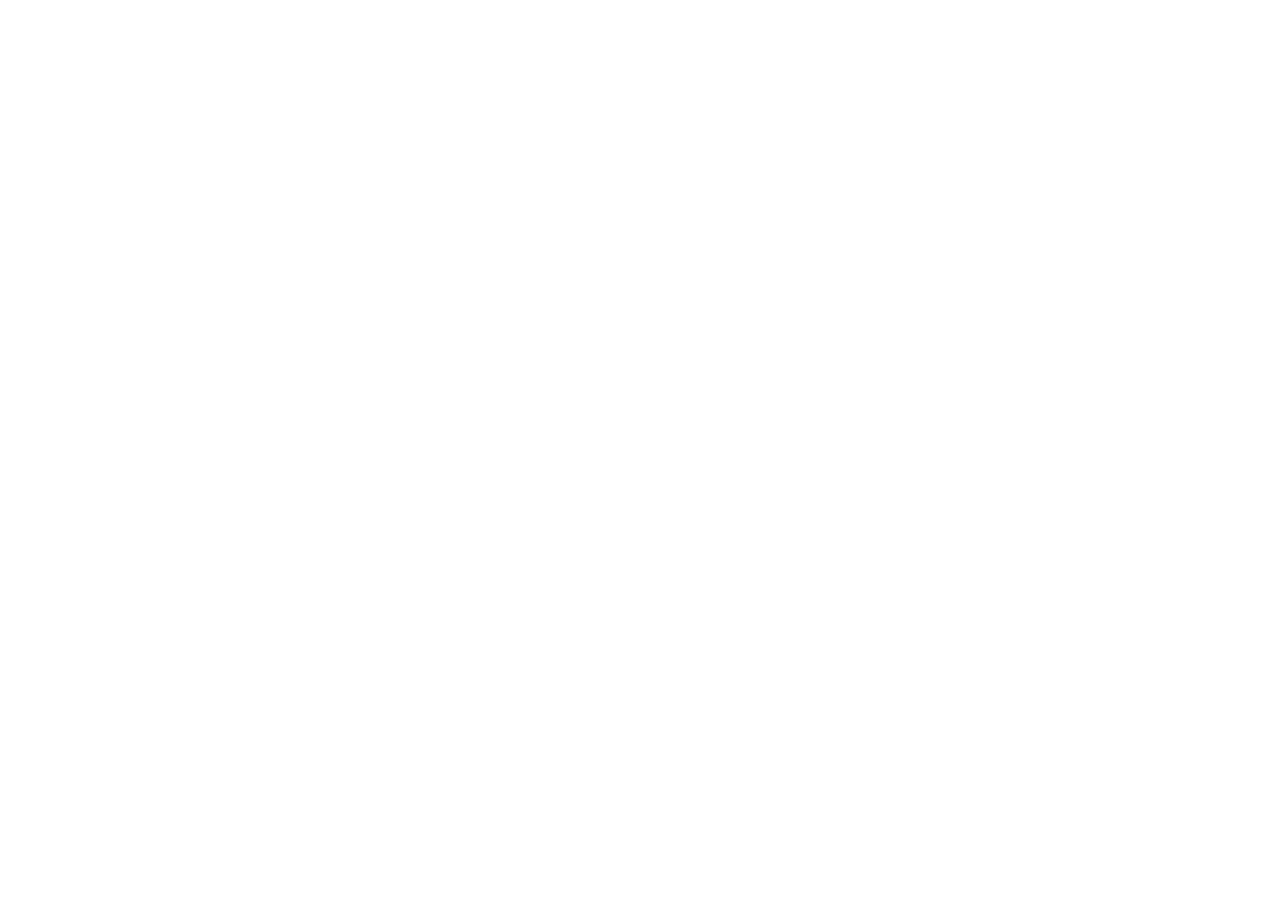
==== index.html @ a521493d "Inicio de Pagina de AutosUsados2024 index" ====
<!DOCTYPE html>
<html lang="en">
  <head>
    <meta charset="UTF-8" />
    <meta name="viewport" content="width=device-width, initial-scale=1.0" />
    <title>Autos Usados 2024</title>
  </head>
  <body></body>
</html>
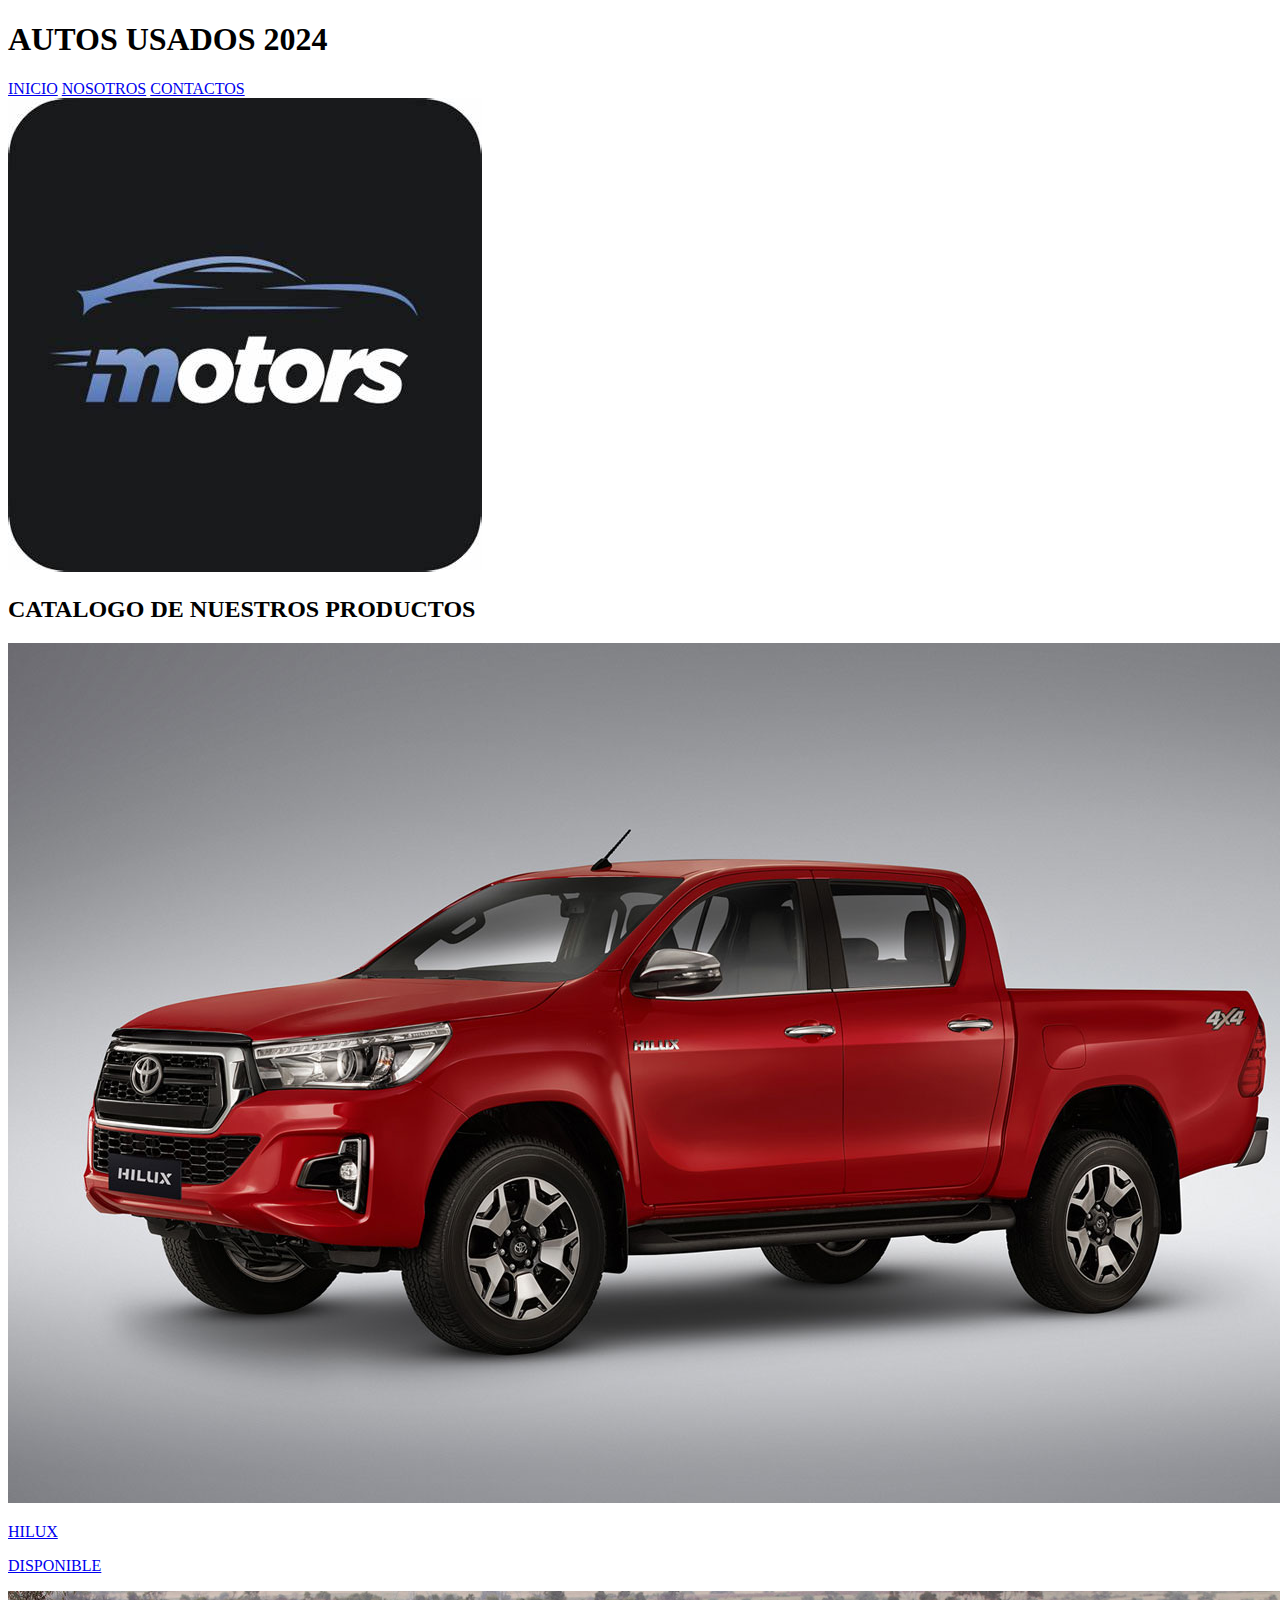
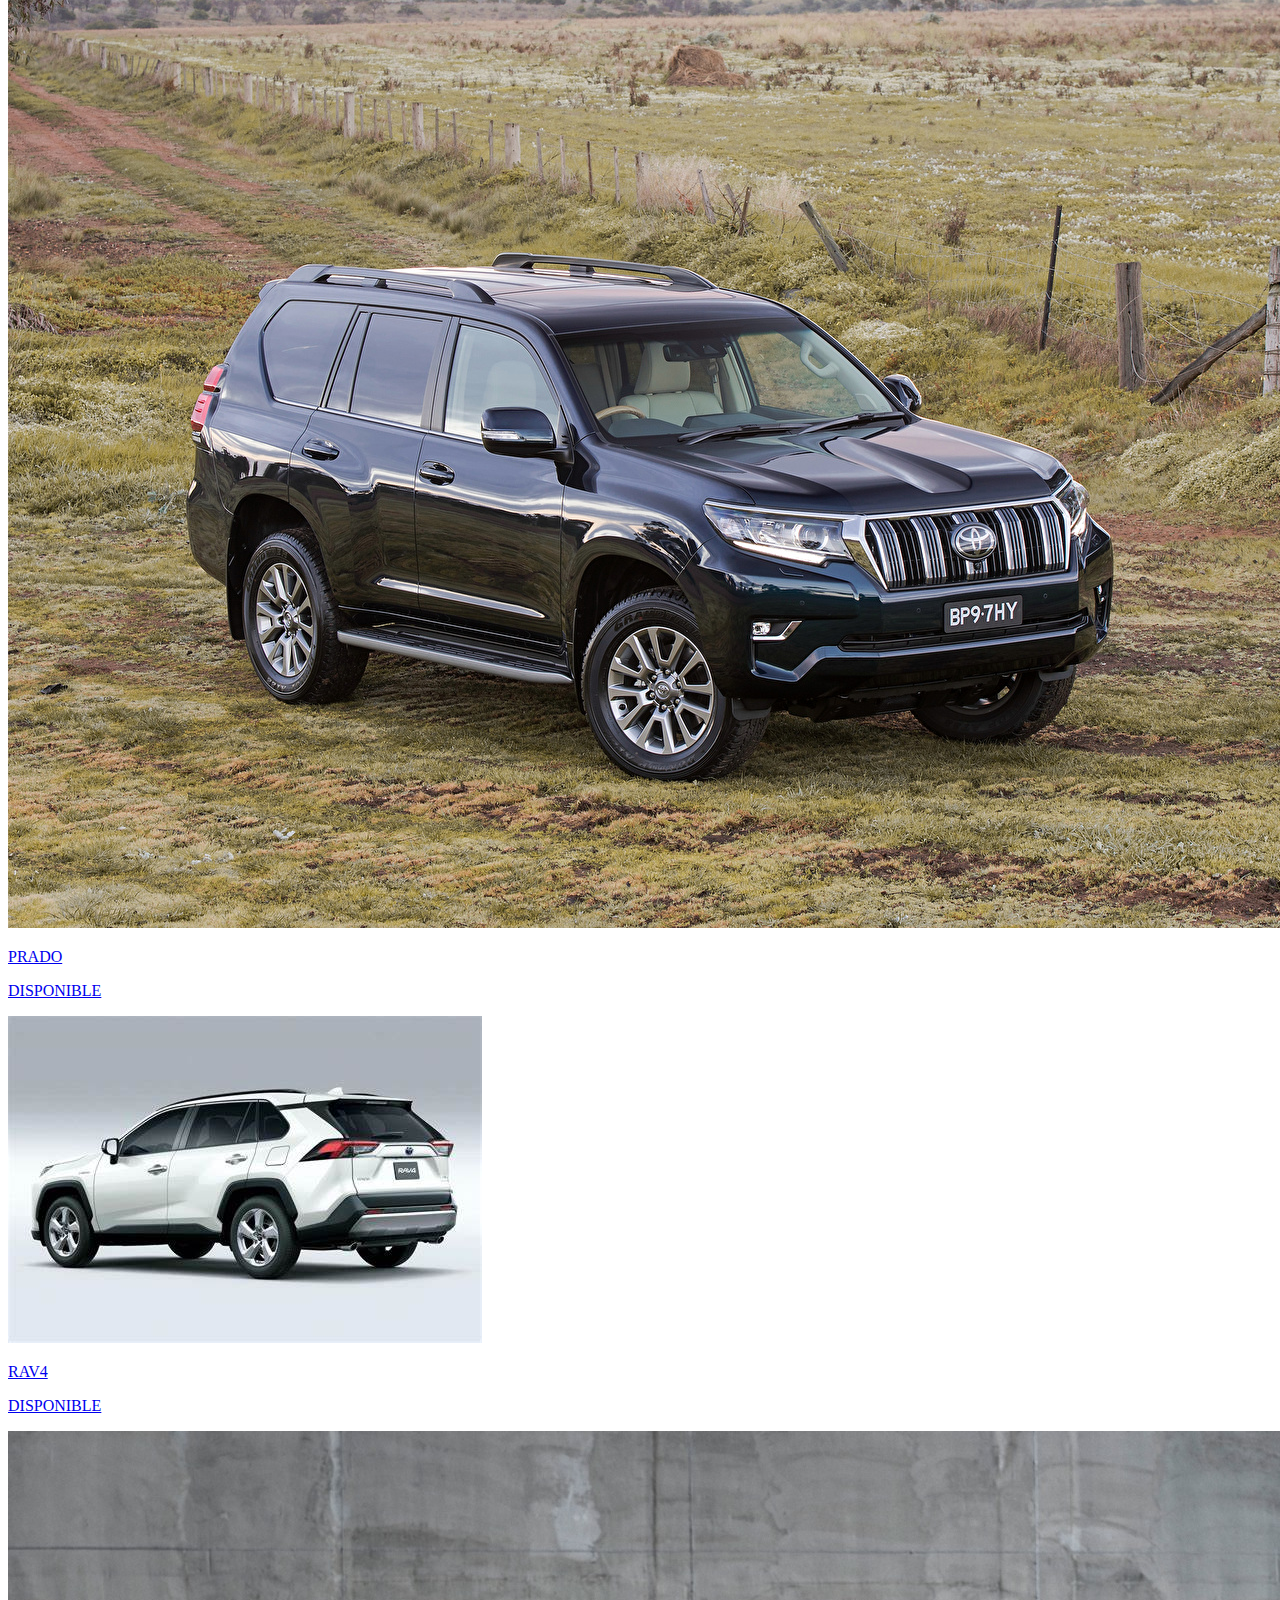
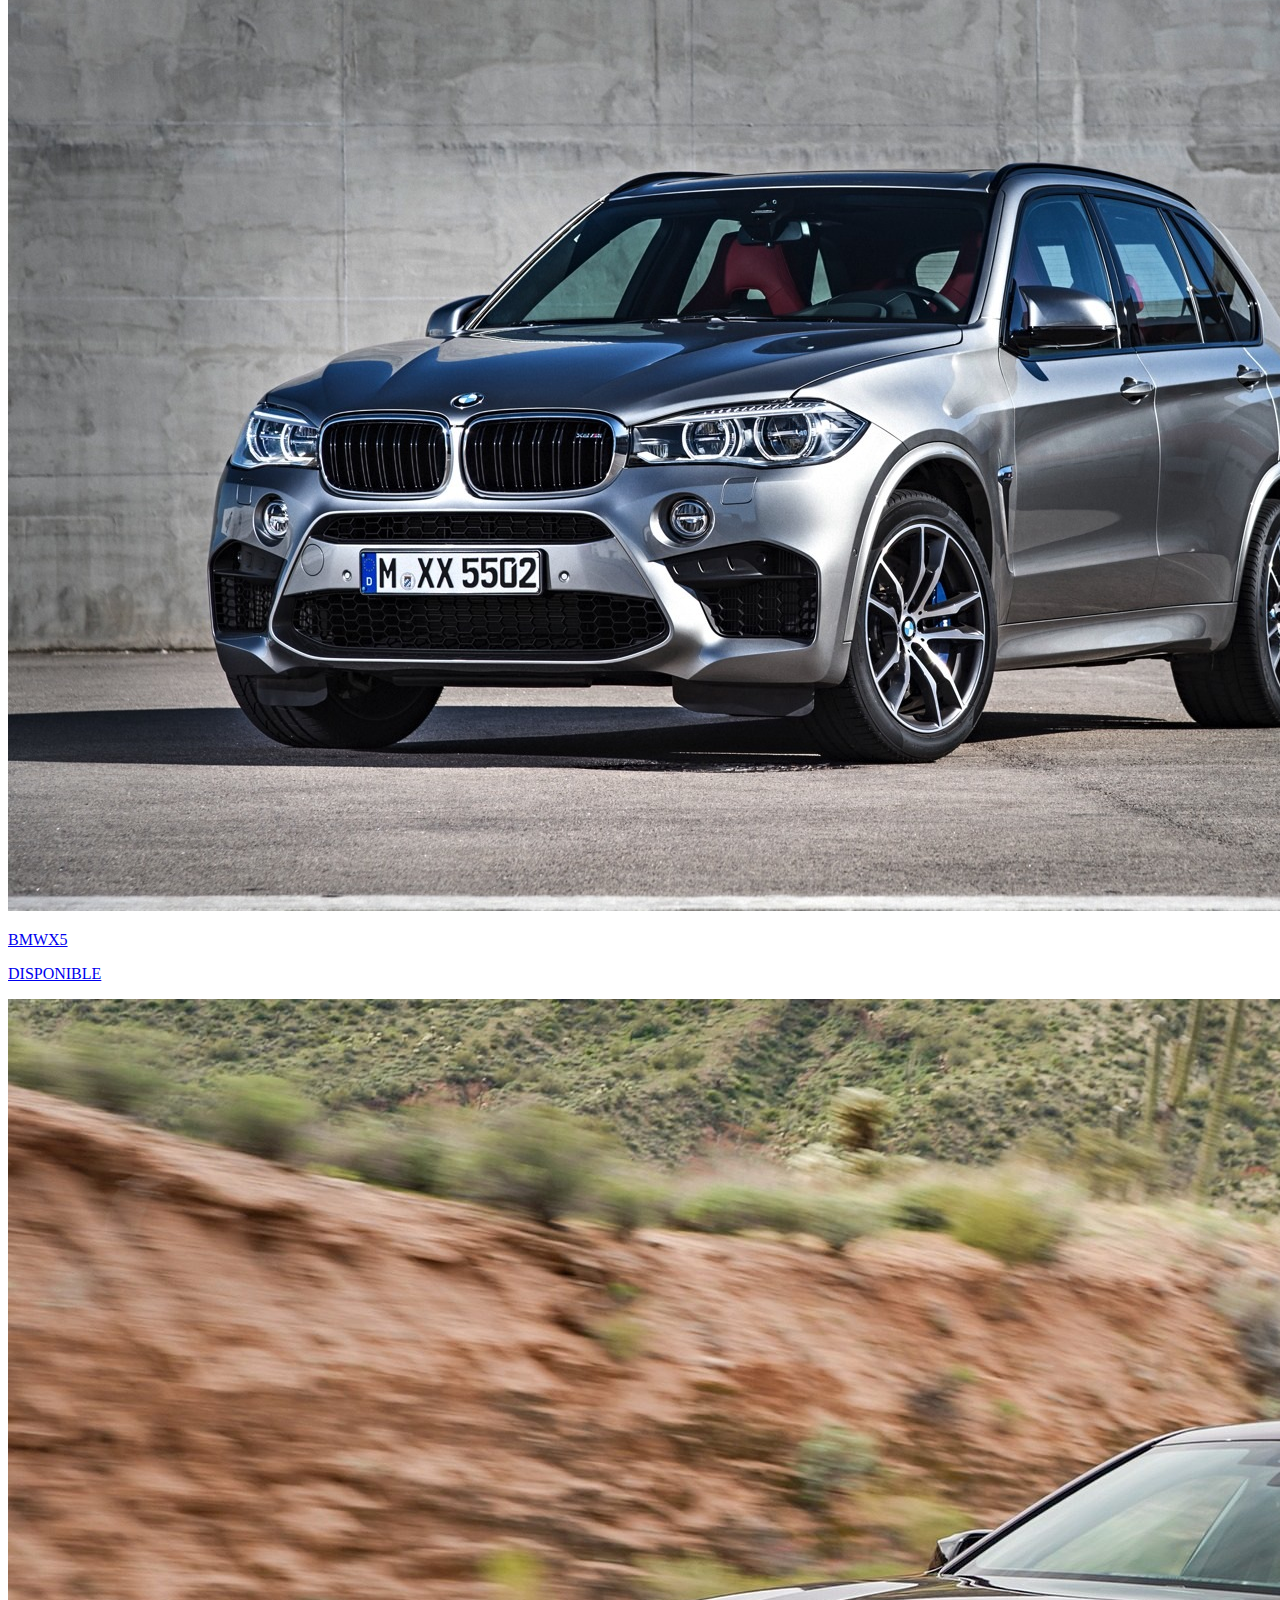
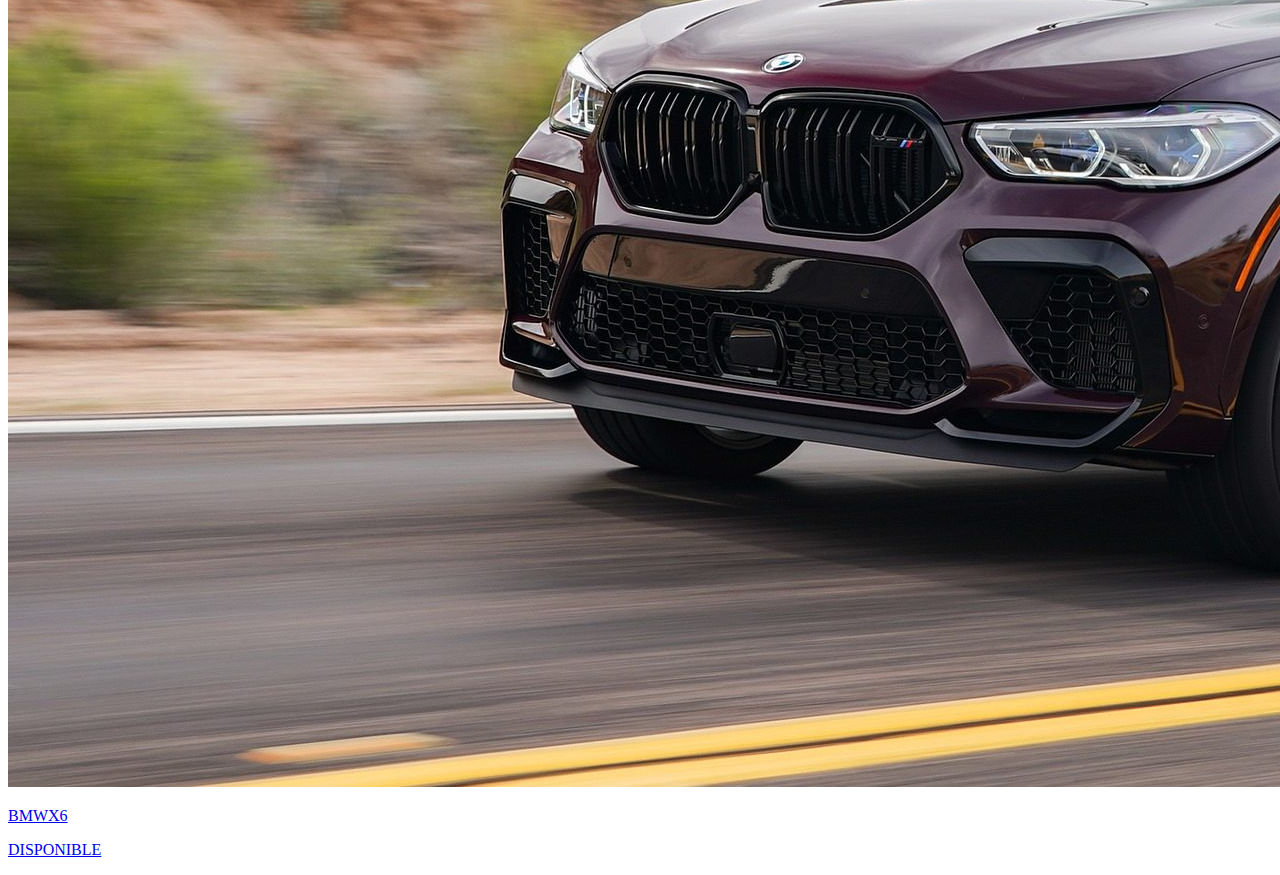
==== commit 8b6315dc: "Agregar Ajustes del index y Nosotros y Contactos html" ====
--- a/index.html
+++ b/index.html
@@ -3,7 +3,65 @@
   <head>
     <meta charset="UTF-8" />
     <meta name="viewport" content="width=device-width, initial-scale=1.0" />
+    <link rel="stylesheet" href="./css/AutosUsados.css" />
     <title>Autos Usados 2024</title>
   </head>
-  <body></body>
+  <body>
+    <header class="header">
+      <h1>AUTOS USADOS 2024</h1>
+      <nav class="navegacion">
+        <a
+          class="navegacion__enlace navegacion__enlace--activo"
+          href="index.html"
+          >INICIO</a
+        >
+        <a class="navegacion__enlace" href="Nosotros.html">NOSOTROS</a>
+
+        <a class="navegacion__enlace" href="CONTACTOS.html">CONTACTOS</a>
+      </nav>
+      <a href="index.html">
+        <img class="header__logo" src="./img/logo.jpg" alt="Logo Principal" />
+      </a>
+
+    </header>
+    <main class="contenedor">
+      <h2>CATALOGO DE NUESTROS PRODUCTOS</h2>
+      <div class="grid">
+        <!--Todos Los Productos-->
+        <div class="Productos">
+          <a href="Productos.html">
+            <img src="./img/Imagen1.jpg" alt="imagen  Carro1" />
+            <p class="producto__nombre">HILUX</p>
+            <p class="producto__disponibilidad">DISPONIBLE</p>
+          </a>
+        </div>
+        <div class="Productos">
+          <a href="Productos2.html">
+            <img src="./img/imagen2.jpg" alt="imagen  carro2" />
+            <p class="producto__nombre">PRADO</p>
+            <p class="producto__disponibilidad">DISPONIBLE</p>
+          </a>
+        </div>
+        <div class="Productos">
+          <a href="Productos3.html">
+            <img src="./img/imagen3.jpg" alt="imagen  carro3" />
+            <p class="producto__nombre">RAV4</p>
+            <p class="producto__disponibilidad">DISPONIBLE</p>
+          </a>
+        </div>
+        <div class="Productos">
+          <a href="Productos4.html">
+            <img src="./img/imagen4.jpg" alt="imagen  carro4" />
+            <p class="producto__nombre">BMWX5</p>
+            <p class="producto__disponibilidad">DISPONIBLE</p>
+          </a>
+        </div>
+        <div class="Productos">
+          <a href="Productos5.html">
+            <img src="./img/imagen5.jpg" alt="imagen  carro5" />
+            <p class="producto__nombre">BMWX6</p>
+            <p class="producto__disponibilidad">DISPONIBLE</p>
+          </a>
+        </div>
+  </body>
 </html>
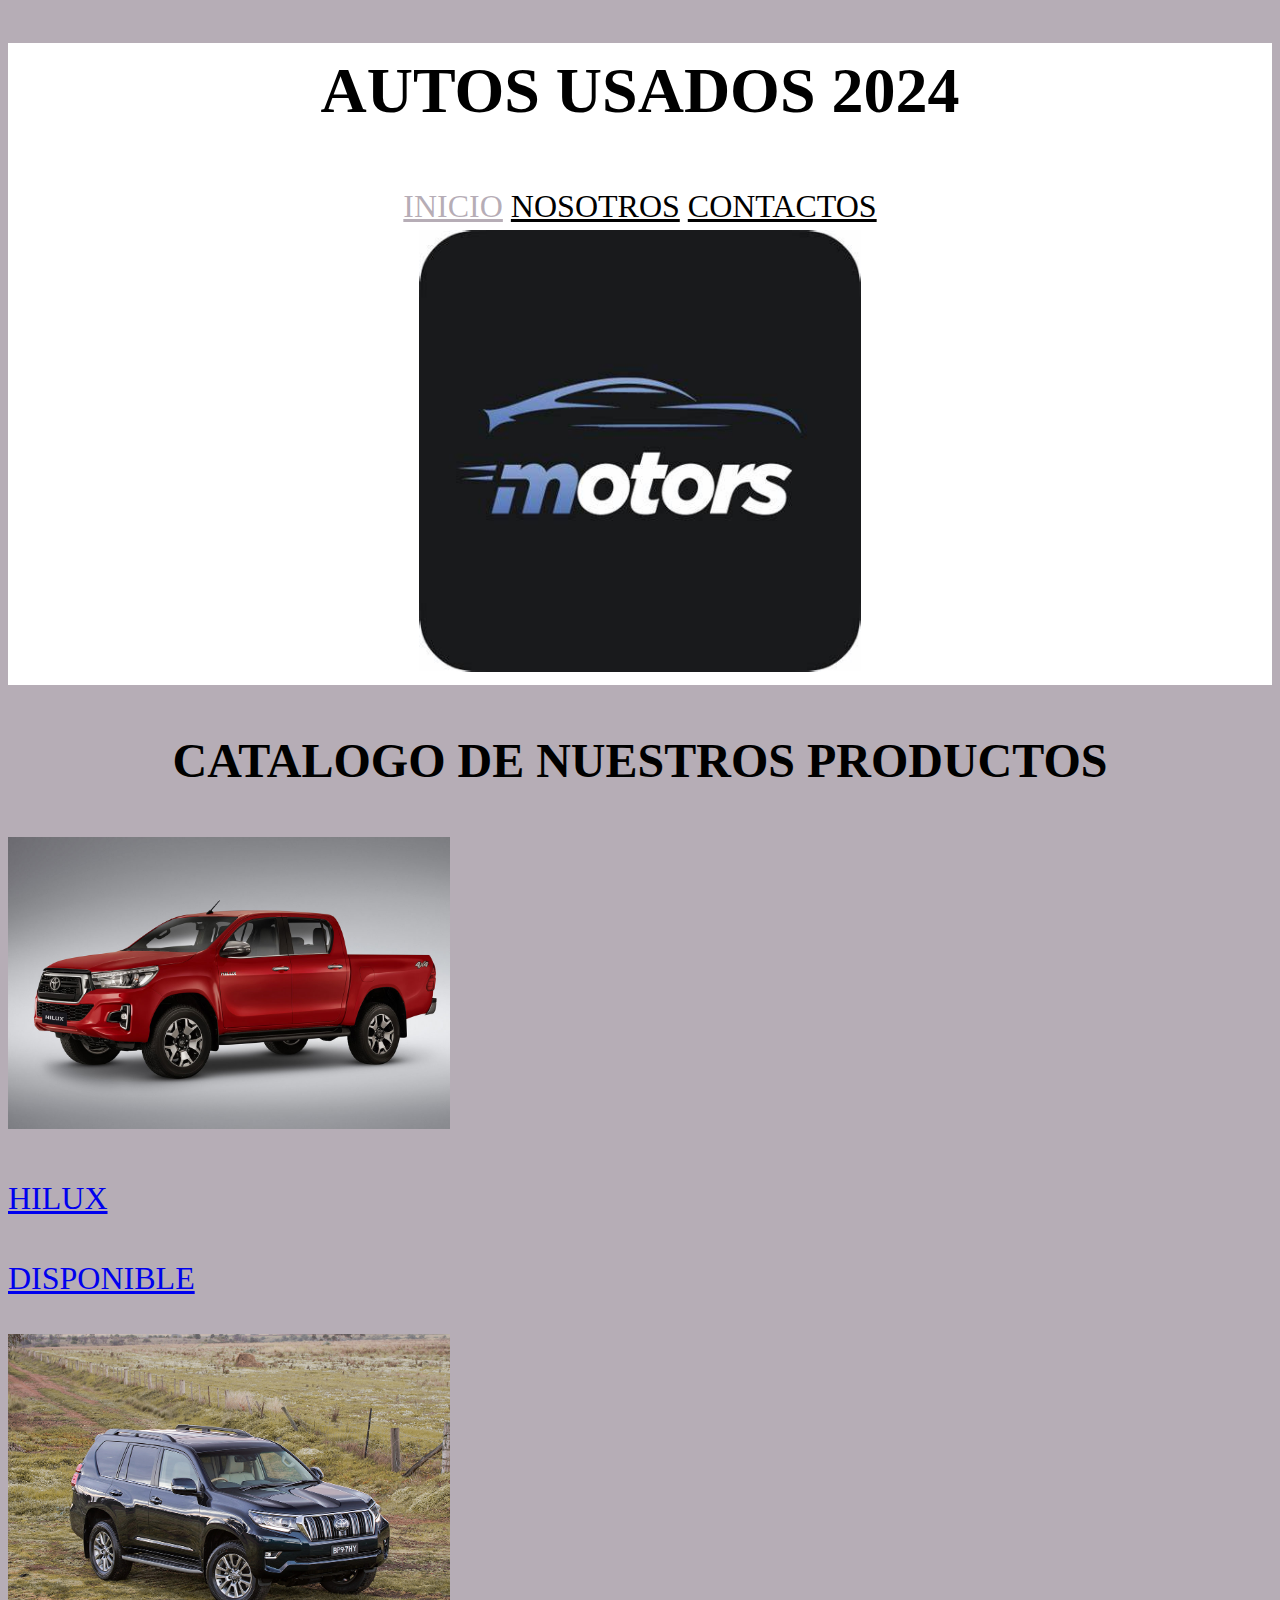
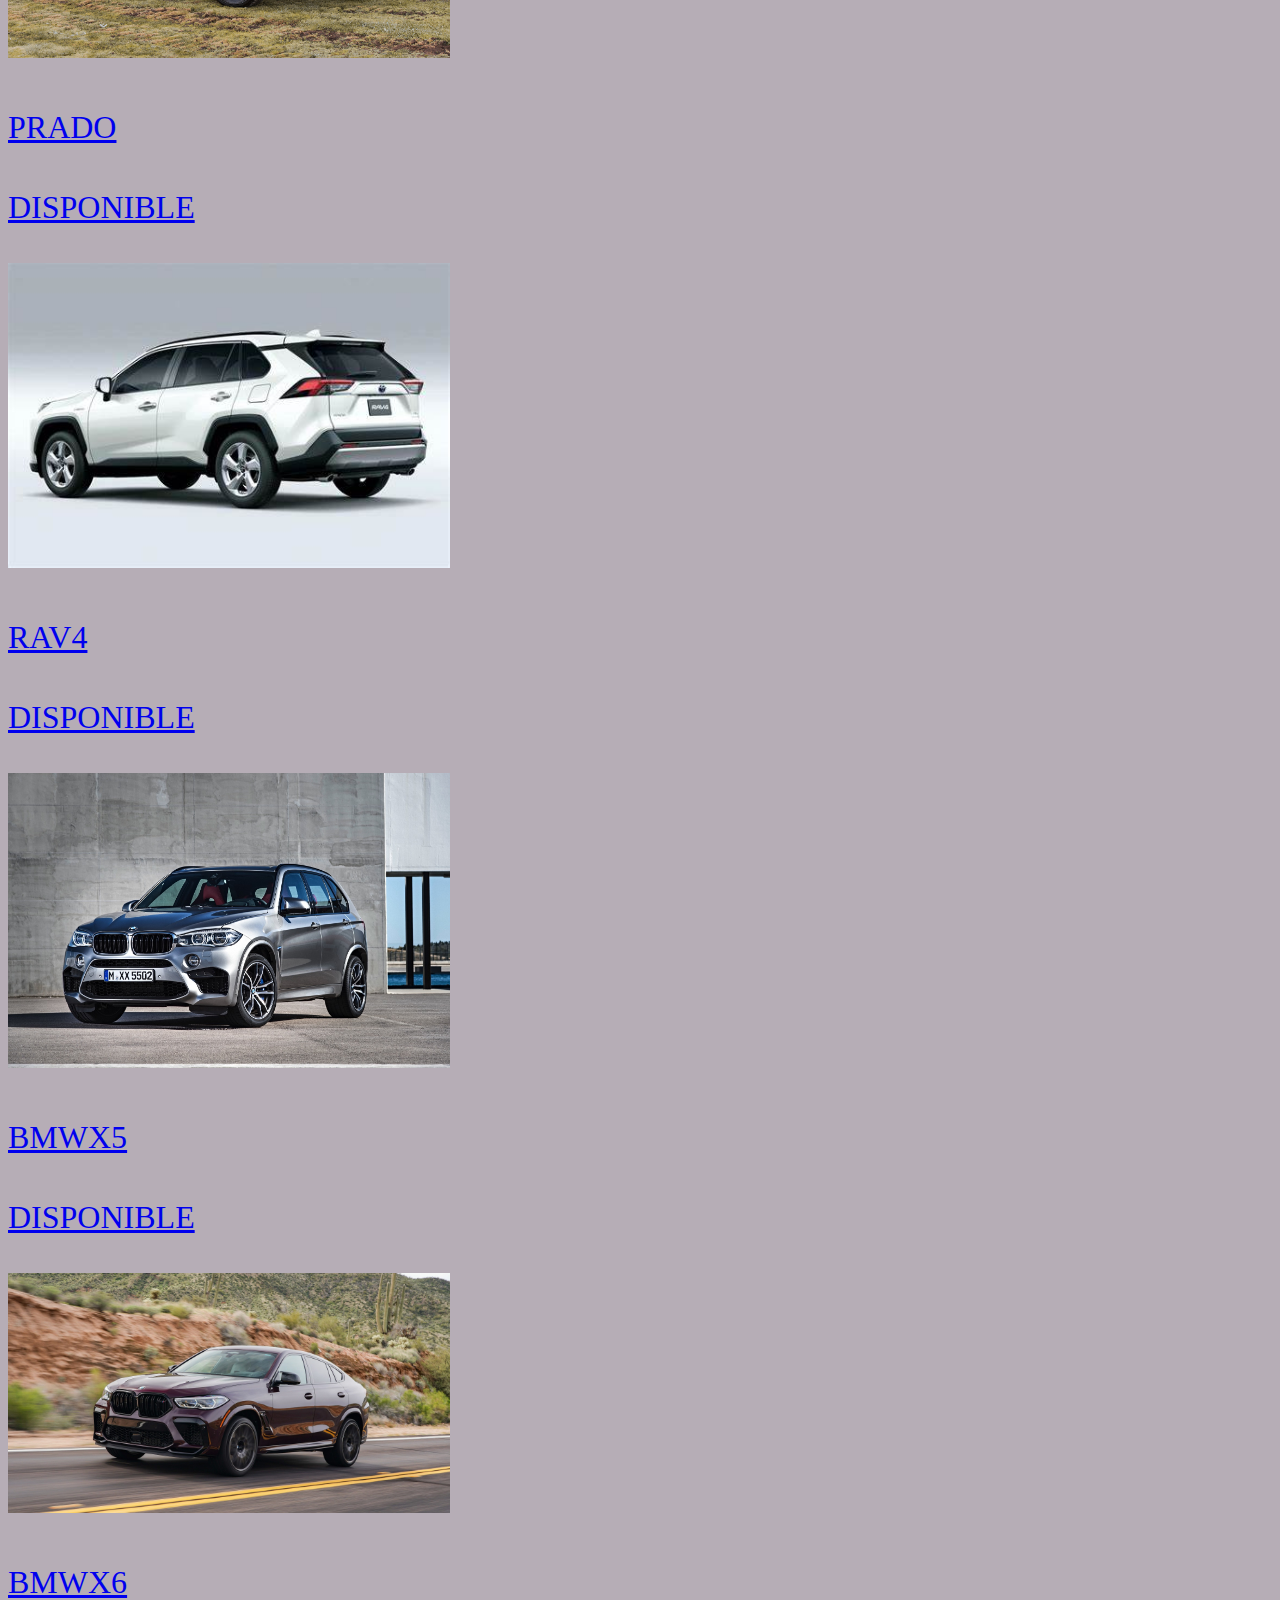
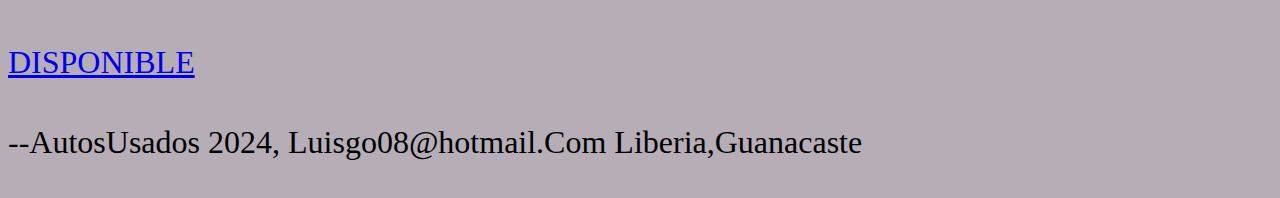
==== commit 99f88046: "Actualizacion del Index y todos los Productos con CSS" ====
--- a/index.html
+++ b/index.html
@@ -24,44 +24,51 @@
       </a>
 
     </header>
-    <main class="contenedor">
-      <h2>CATALOGO DE NUESTROS PRODUCTOS</h2>
-      <div class="grid">
-        <!--Todos Los Productos-->
-        <div class="Productos">
-          <a href="Productos.html">
-            <img src="./img/Imagen1.jpg" alt="imagen  Carro1" />
-            <p class="producto__nombre">HILUX</p>
-            <p class="producto__disponibilidad">DISPONIBLE</p>
-          </a>
-        </div>
-        <div class="Productos">
-          <a href="Productos2.html">
-            <img src="./img/imagen2.jpg" alt="imagen  carro2" />
-            <p class="producto__nombre">PRADO</p>
-            <p class="producto__disponibilidad">DISPONIBLE</p>
-          </a>
-        </div>
-        <div class="Productos">
-          <a href="Productos3.html">
-            <img src="./img/imagen3.jpg" alt="imagen  carro3" />
-            <p class="producto__nombre">RAV4</p>
-            <p class="producto__disponibilidad">DISPONIBLE</p>
-          </a>
-        </div>
-        <div class="Productos">
-          <a href="Productos4.html">
-            <img src="./img/imagen4.jpg" alt="imagen  carro4" />
-            <p class="producto__nombre">BMWX5</p>
-            <p class="producto__disponibilidad">DISPONIBLE</p>
-          </a>
-        </div>
-        <div class="Productos">
-          <a href="Productos5.html">
-            <img src="./img/imagen5.jpg" alt="imagen  carro5" />
-            <p class="producto__nombre">BMWX6</p>
-            <p class="producto__disponibilidad">DISPONIBLE</p>
-          </a>
-        </div>
+    <main>
+      <main class="contenedor">
+        <h2>CATALOGO DE NUESTROS PRODUCTOS</h2>
+        <div class="grid">
+          <!--Todos Los Productos-->
+          <div class="Productos">
+            <a href="Productos.html">
+              <img src="./img/Imagen1.jpg" alt="imagen  Carro1" />
+              <p class="producto__nombre">HILUX</p>
+              <p class="producto__disponibilidad">DISPONIBLE</p>
+            </a>
+          </div>
+          <div class="Productos">
+            <a href="Productos2.html">
+              <img src="./img/imagen2.jpg" alt="imagen  carro2" />
+              <p class="producto__nombre">PRADO</p>
+              <p class="producto__disponibilidad">DISPONIBLE</p>
+            </a>
+          </div>
+          <div class="Productos">
+            <a href="Productos3.html">
+              <img src="./img/imagen3.jpg" alt="imagen  carro3" />
+              <p class="producto__nombre">RAV4</p>
+              <p class="producto__disponibilidad">DISPONIBLE</p>
+            </a>
+          </div>
+          <div class="Productos">
+            <a href="Productos4.html">
+              <img src="./img/imagen4.jpg" alt="imagen  carro4" />
+              <p class="producto__nombre">BMWX5</p>
+              <p class="producto__disponibilidad">DISPONIBLE</p>
+            </a>
+          </div>
+          <div class="Productos">
+            <a href="Productos5.html">
+              <img src="./img/imagen5.jpg" alt="imagen  carro5" />
+              <p class="producto__nombre">BMWX6</p>
+              <p class="producto__disponibilidad">DISPONIBLE</p>
+            </a>
+          </div>
+    </main>
+        <footer class="footer">
+          <p class="footer__texto">--AutosUsados 2024, Luisgo08@hotmail.Com
+                Liberia,Guanacaste
+          </p>
+        </footer>
   </body>
 </html>
--- a/css/AutosUsados.css
+++ b/css/AutosUsados.css
@@ -0,0 +1,45 @@
+:root {
+  --amarillo: #eadb0b;
+  --negro: #000000;
+  --blanco: #ffffff;
+  --rojo: #e10;
+  --gris: #7678;
+  --azul: #081ae1;
+  --anaranjado: #d16f1e;
+}
+.header {
+  text-align: center;
+  justify-content: center;
+  background-color: var(--blanco);
+}
+
+.navegacion__enlace {
+  color: var(--negro);
+  font-size: 3 rem;
+}
+.navegacion__enlace--activo,
+.navegacion__enlace:hover {
+  color: var(--gris);
+}
+
+html {
+  font-size: 62, 5%;
+}
+
+body {
+  background-color: var(--gris);
+  font-size: 2rem;
+  line-height: 1.5;
+}
+img {
+  width: 35%;
+}
+h2 {
+  text-align: center;
+
+  color: var(--negro);
+}
+.contenido{
+  width: 1000px;
+  
+}
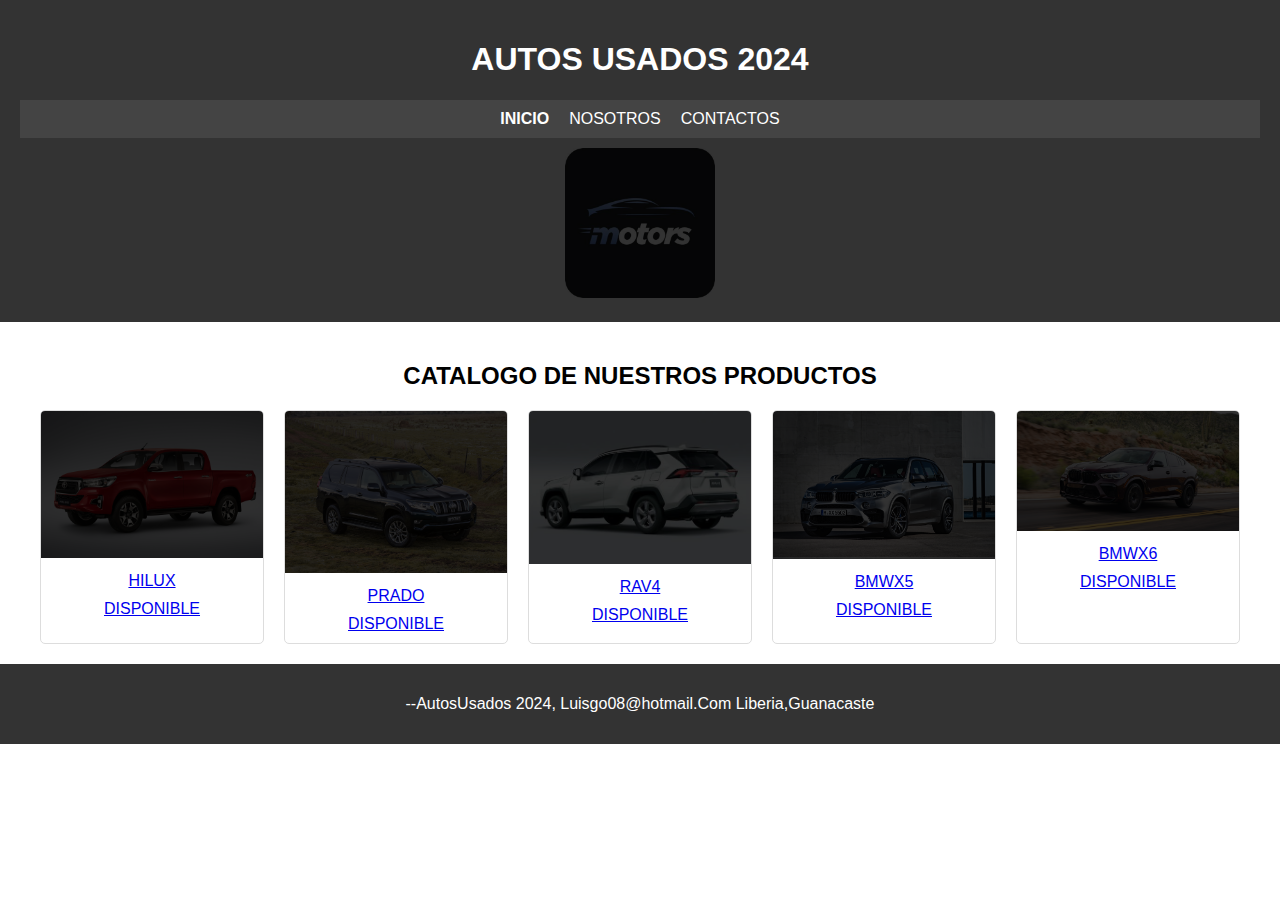
==== commit 4ec40baf: "Ajustes en index,Nosotros y el css" ====
--- a/index.html
+++ b/index.html
@@ -16,14 +16,14 @@
           >INICIO</a
         >
         <a class="navegacion__enlace" href="Nosotros.html">NOSOTROS</a>
-
         <a class="navegacion__enlace" href="CONTACTOS.html">CONTACTOS</a>
       </nav>
       <a href="index.html">
         <img class="header__logo" src="./img/logo.jpg" alt="Logo Principal" />
       </a>
-
+      
     </header>
+    
     <main>
       <main class="contenedor">
         <h2>CATALOGO DE NUESTROS PRODUCTOS</h2>
@@ -71,4 +71,4 @@
           </p>
         </footer>
   </body>
-</html>
+</html>--- a/css/AutosUsados.css
+++ b/css/AutosUsados.css
@@ -1,45 +1,271 @@
-:root {
-  --amarillo: #eadb0b;
-  --negro: #000000;
-  --blanco: #ffffff;
-  --rojo: #e10;
-  --gris: #7678;
-  --azul: #081ae1;
-  --anaranjado: #d16f1e;
-}
+body {
+  font-family: Arial, sans-serif;
+  margin: 0;
+  padding: 0;
+  box-sizing: border-box;
+}
+
 .header {
   text-align: center;
+  background-color: #333;
+  color: #fff;
+  padding: 20px;
+}
+
+.navegacion {
+  display: flex;
   justify-content: center;
-  background-color: var(--blanco);
+  gap: 20px;
+  padding: 10px;
+  background-color: #444;
 }
 
 .navegacion__enlace {
-  color: var(--negro);
-  font-size: 3 rem;
-}
-.navegacion__enlace--activo,
-.navegacion__enlace:hover {
-  color: var(--gris);
-}
-
-html {
-  font-size: 62, 5%;
-}
-
+  color: #fff;
+  text-decoration: none;
+}
+
+.navegacion__enlace--activo {
+  font-weight: bold;
+}
+
+.header__logo {
+  max-width: 150px;
+  margin-top: 10px;
+}
+
+.contenedor {
+  padding: 20px;
+}
+
+h2 {
+  text-align: center;
+  margin-bottom: 20px;
+}
+
+/* Estilos para la galería de productos */
+.grid {
+  display: grid;
+  grid-template-columns: repeat(auto-fit, minmax(200px, 1fr));
+  gap: 20px;
+}
+
+.Productos {
+  border: 1px solid #ddd;
+  border-radius: 5px;
+  overflow: hidden;
+  text-align: center;
+ transition: 3s;
+}
+
+.Productos:hover {
+  transform: scale(1.05);
+}
+& :hover img:not(:hover) {
+  filter: brightness(20%);
+}
+
+.Productos img {
+  max-width: 100%;
+  height: auto;
+}
+
+.producto__nombre,
+.producto__disponibilidad {
+  margin: 10px 0;
+}
+
+/* Footer */
+.footer {
+  background-color: #333;
+  color: #fff;
+  text-align: center;
+  padding: 15px;
+}
+
+/* Media queries para responsividad */
+@media (max-width: 768px) {
+  .navegacion {
+    flex-direction: column;
+  }
+}
+
+@media (max-width: 480px) {
+  .header h1 {
+    font-size: 1.5rem;
+  }
+  .header__logo {
+    max-width: 120px;
+  }
+  .Productos {
+    font-size: 0.9rem;
+  }
+}
+.contenido_img {
+  width: 800px;
+  border: 1px solid #000;
+  overflow: hidden;
+  line-height: 0;
+  transition: 0.8s;
+  &:hover {
+    filter: none;
+    transform: scale(1.2);
+  }
+}
+
+.contenido_img {
+  width: 40%;
+  filter: blur(5px) grayscale(50%);
+}
+.carrito-offcanvas {
+  position: fixed;
+  right: -500px; /* Oculto fuera de la vista inicialmente */
+  top: 0;
+  width: 300px;
+  height: 100%;
+  background-color:#fff;
+  box-shadow: -2px 0 5px rgba(0, 0, 0, 0.5);
+  transition: right 0.3s ease;
+  padding: 20px;
+  overflow-y: auto;
+  z-index: 1000;
+  
+}
+.carrito-offcanvas.active {
+  right: 0; /* Mueve el carrito a la vista */
+}
+.carrito-header {
+  display: flex;
+  justify-content: space-between;
+  align-items: center;
+}
+.close-carrito {
+  cursor: pointer;
+  font-size: 1.5rem;
+}
+.carrito-items {
+  margin-top: 20px;
+}
+@media (max-width: 768px) {
+  .carrito-offcanvas {
+    width: 50%; /* Ocupa el 80% del ancho en pantallas medianas */
+  }
+  .navegacion{
+    display:contents;
+    .navegacion {
+      flex-direction: column;
+
+    }
+  }
+}
 body {
-  background-color: var(--gris);
+  font-family: Arial, sans-serif;
+  margin: 0;
+  padding: 0;
+  box-sizing: border-box;
+}
+
+.header {
+  text-align: center;
+  background-color: #333;
+  color: #fff;
+  padding: 20px;
+}
+
+.navegacion {
+  display: flex;
+  justify-content: center;
+  gap: 20px;
+  padding: 10px;
+  background-color: #444;
+}
+
+.navegacion__enlace {
+  color: #fff;
+  text-decoration: none;
+}
+
+.header__logo {
+  max-width: 150px;
+  margin-top: 10px;
+}
+
+.contenedor {
+  padding: 20px;
+  max-width: 1200px;
+  margin: auto;
+}
+
+.seccion-nosotros {
+  display: flex;
+  flex-direction: column;
+  align-items: center;
+  text-align: center;
+}
+
+.seccion-nosotros img {
+  max-width: 100%;
+  height: auto;
+  border-radius: 10px;
+  margin-bottom: 20px;
+}
+
+.seccion-nosotros h2 {
   font-size: 2rem;
-  line-height: 1.5;
-}
-img {
-  width: 35%;
-}
-h2 {
-  text-align: center;
-
-  color: var(--negro);
-}
-.contenido{
-  width: 1000px;
-  
-}
+  color: #333;
+  margin-bottom: 10px;
+}
+
+.seccion-nosotros p {
+  font-size: 1.1rem;
+  line-height: 1.6;
+  color: #555;
+  max-width: 800px;
+  box-shadow: 0 2px 5px rgba(0, 0, 0, 0.1);
+}
+
+.mision-vision {
+  display: flex;
+  flex-direction: column;
+  gap: 20px;
+  margin-top: 30px;
+}
+
+.mision-vision div {
+  background-color: #f8f9fa;
+  padding: 20px;
+  border-radius: 10px;
+  box-shadow: 0 2px 5px rgba(0, 0, 0, 0.1);
+}
+
+.mision-vision h3 {
+  color: #333;
+  font-size: 1.5rem;
+  margin-bottom: 10px;
+}
+
+/* Media queries para responsividad */
+@media (min-width: 768px) {
+  .seccion-nosotros {
+    flex-direction: row;
+    text-align: left;
+  }
+  .seccion-nosotros img {
+    max-width: 50%;
+  }
+  .mision-vision {
+    flex-direction: row;
+    gap: 30px;
+  }
+  .mision-vision div {
+    width: 50%;
+  }
+}
+
+.footer {
+  background-color: #333;
+  color: #fff;
+  text-align: center;
+  padding: 15px;
+}
+
